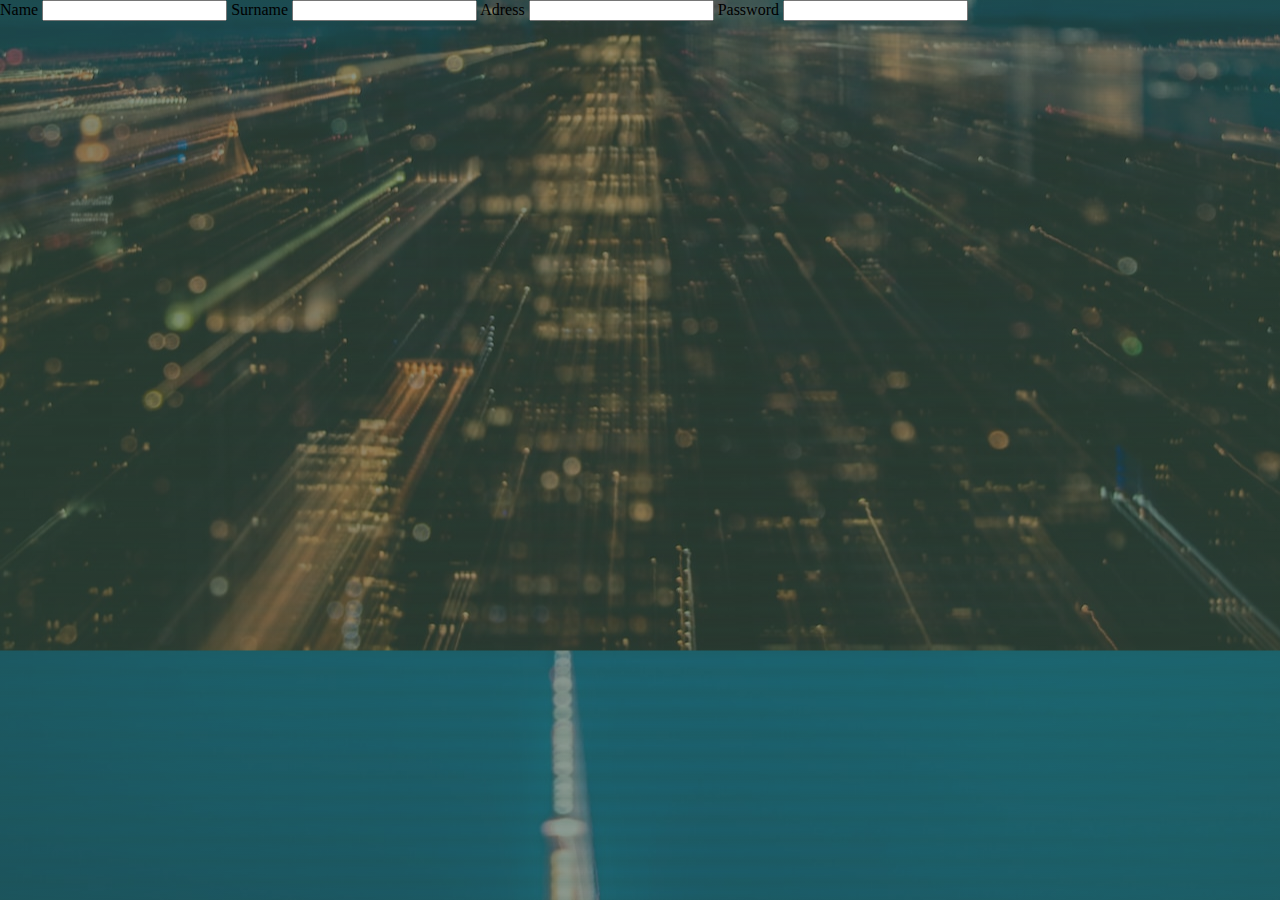
==== PROYECTO 1/Formulario1.html @ 70d6e228 "proyecto1 version3" ====
<!DOCTYPE html>
<html lang="en">
<head>
    <meta charset="UTF-8">
    <meta http-equiv="X-UA-Compatible" content="IE=edge">
    <meta name="viewport" content="width=device-width, initial-scale=1.0">
    <title>Document</title>
    <link rel="stylesheet" href="style.css">
</head>
<body>
    <form action="analauralandoni@hotmail.com" method="get">
        <label for="usuario">Name</label>
        <input type="text" name="usuario" id="usuario">
        <label for="apellido">Surname</label>
        <input type="text" name="apellido" id="apellido">
        <label for="correo">Adress</label>
        <input type="email" name="adress" id="correo" >
        <label for="contraseña">Password</label>
        <input type="password" name="contraseña" id="contraseña">
    </form>
</body>
</html>
---- PROYECTO 1/style.css ----
*{
    margin: 0;
}
body{
    background-image: radial-gradient(rgba(53, 82, 66, 0.5), rgba(47,80,63,0.6)), url(./Imagenes/Newyork.jpg);
    background-position: center;
}
.principal{
    height: 100vh;
    display: flex;
    flex-direction: column;
    justify-content: center;
    align-items: center;
}
h1{
    font-family: 'Chivo', sans-serif;
    font-weight: 800px;
}
p{
    font-family: 'Chivo', sans-serif;
    font-weight: 600px;  
}
h1,p{
    margin-bottom: 10px;
    margin-left: 40px;
    animation-name: trasladar;
    animation-duration: 2s;
}
@keyframes trasladar{
    0%{
        transform: translateX(-500px);
    }
    100%{
        transform: translateX(0px);
    }
}
.botones{
    display: flex;
    flex-direction: row;
    list-style: none;
}
.boton1{
    border: black 2px solid;
    margin: 10px;
    width: 100px;
    padding: 10px;
    border-radius: 50px;
    background: transparent;
    letter-spacing: 1px;
    animation-name: click;
    animation-duration: 2s;  
}
.boton2{
    border: black 2px solid;
    margin: 10px;
    width: 100px;
    padding: 10px;
    border-radius: 50px;
    background: transparent;
    letter-spacing: 1px;
    animation-name: click;
    animation-duration: 2s;
}
a{
    text-decoration: none;
    font-family: 'Lucida Sans', 'Lucida Sans Regular', 'Lucida Grande', 'Lucida Sans Unicode', Geneva, Verdana, sans-serif;
    color: black;
}
@keyframes click{
    0%{
        transform: scale(0);
    }
    100%{
        transform: scale(1);
    }
}
.boton1:hover{
    background-color: rgb(40, 80, 70);
}
.boton2:hover{
    background-color: rgb(40, 80, 70);
}
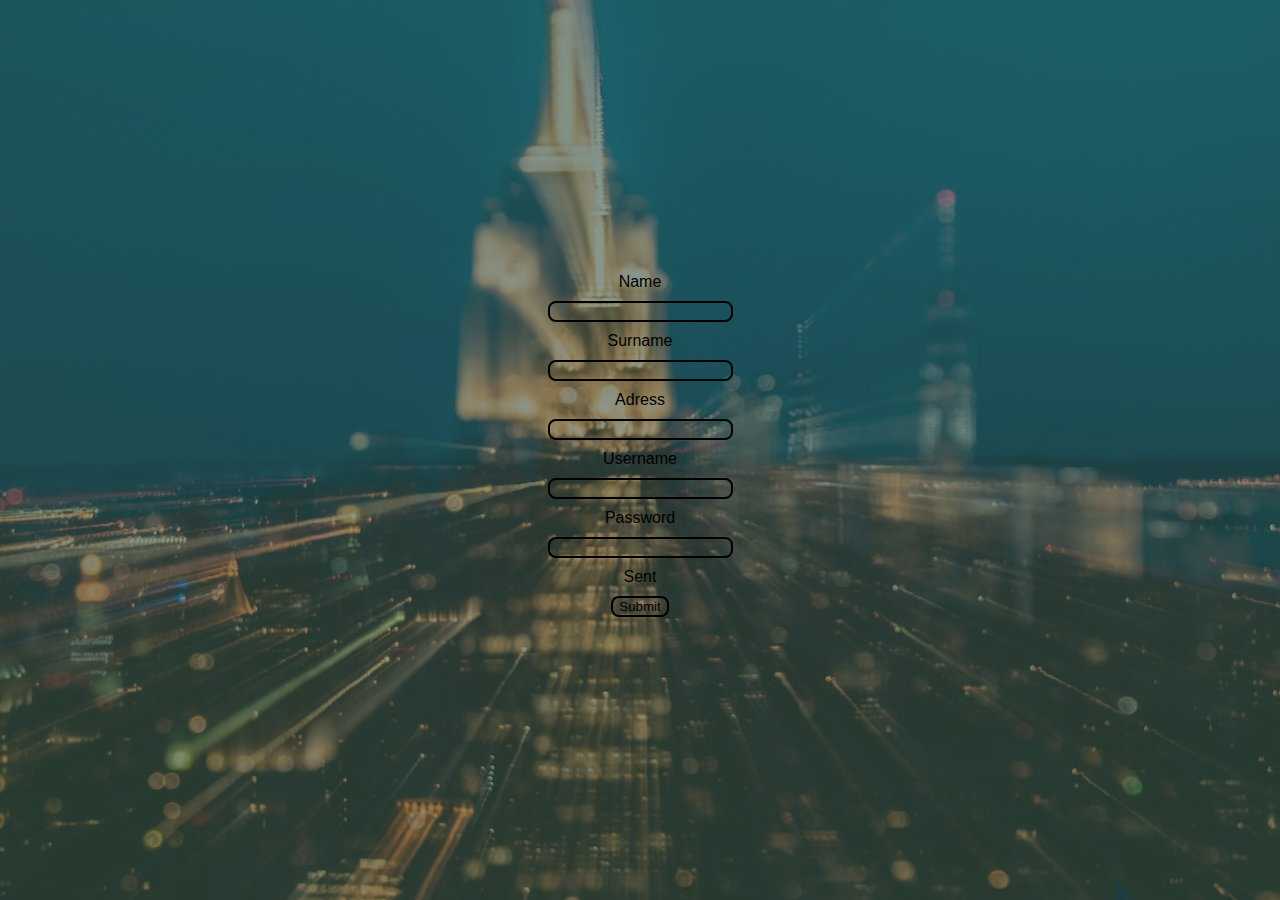
==== commit b4b17707: "proyecto1 version4" ====
--- a/PROYECTO 1/Formulario1.html
+++ b/PROYECTO 1/Formulario1.html
@@ -9,14 +9,18 @@
 </head>
 <body>
     <form action="analauralandoni@hotmail.com" method="get">
-        <label for="usuario">Name</label>
-        <input type="text" name="usuario" id="usuario">
+        <label for="nombre">Name</label>
+        <input type="text" name="nombre" id="nombre" required>
         <label for="apellido">Surname</label>
-        <input type="text" name="apellido" id="apellido">
+        <input type="text" name="apellido" id="apellido" required>
         <label for="correo">Adress</label>
-        <input type="email" name="adress" id="correo" >
+        <input type="email" name="adress" id="correo" required>
+        <label for="usuario">Username</label>
+        <input type="text" name="usuario" id="usuario" required>
         <label for="contraseña">Password</label>
-        <input type="password" name="contraseña" id="contraseña">
+        <input type="password" name="contraseña" id="contraseña" required>
+        <label for="enviar">Sent</label>
+        <input type="submit" name="enviar" id="enviar">
     </form>
 </body>
 </html>--- a/PROYECTO 1/style.css
+++ b/PROYECTO 1/style.css
@@ -38,6 +38,8 @@
     display: flex;
     flex-direction: row;
     list-style: none;
+    width: 100vh;
+    justify-content: center;
 }
 .boton1{
     border: black 2px solid;
@@ -79,4 +81,18 @@
 }
 .boton2:hover{
     background-color: rgb(40, 80, 70);
+}
+form{
+    display: flex;
+    flex-direction: column;
+    height: 100vh;
+    justify-content: center;
+    align-items: center;
+    font-family: 'Franklin Gothic Medium', 'Arial Narrow', Arial, sans-serif;
+}
+input{
+    border: black 2px solid;
+    border-radius: 8px;
+    background-color: transparent;
+    margin: 10px;
 }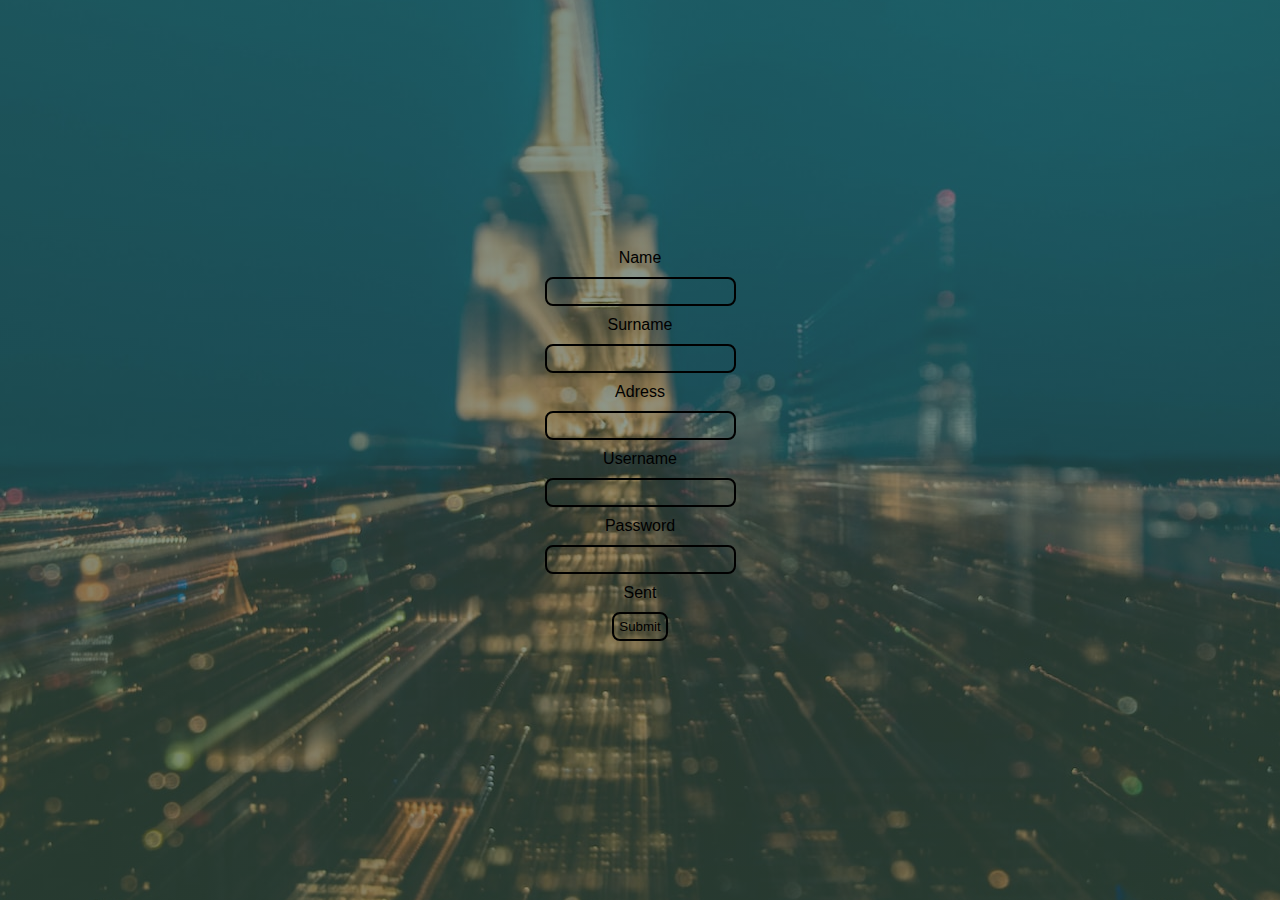
==== commit d447772f: "proyecto1 version final" ====
--- a/PROYECTO 1/Formulario1.html
+++ b/PROYECTO 1/Formulario1.html
@@ -20,7 +20,7 @@
         <label for="contraseña">Password</label>
         <input type="password" name="contraseña" id="contraseña" required>
         <label for="enviar">Sent</label>
-        <input type="submit" name="enviar" id="enviar">
+        <input type="submit" class="en" name="enviar" id="enviar" class="sent">
     </form>
 </body>
 </html>--- a/PROYECTO 1/style.css
+++ b/PROYECTO 1/style.css
@@ -1,5 +1,6 @@
 *{
     margin: 0;
+    padding: 0;
 }
 body{
     background-image: radial-gradient(rgba(53, 82, 66, 0.5), rgba(47,80,63,0.6)), url(./Imagenes/Newyork.jpg);
@@ -22,7 +23,6 @@
 }
 h1,p{
     margin-bottom: 10px;
-    margin-left: 40px;
     animation-name: trasladar;
     animation-duration: 2s;
 }
@@ -41,7 +41,7 @@
     width: 100vh;
     justify-content: center;
 }
-.boton1{
+button{
     border: black 2px solid;
     margin: 10px;
     width: 100px;
@@ -51,23 +51,10 @@
     letter-spacing: 1px;
     animation-name: click;
     animation-duration: 2s;  
-}
-.boton2{
-    border: black 2px solid;
-    margin: 10px;
-    width: 100px;
-    padding: 10px;
-    border-radius: 50px;
-    background: transparent;
-    letter-spacing: 1px;
-    animation-name: click;
-    animation-duration: 2s;
-}
-a{
-    text-decoration: none;
     font-family: 'Lucida Sans', 'Lucida Sans Regular', 'Lucida Grande', 'Lucida Sans Unicode', Geneva, Verdana, sans-serif;
     color: black;
 }
+
 @keyframes click{
     0%{
         transform: scale(0);
@@ -76,12 +63,10 @@
         transform: scale(1);
     }
 }
-.boton1:hover{
-    background-color: rgb(40, 80, 70);
+button:hover{
+    background-color: rgba(72, 109, 100, 0.8);
 }
-.boton2:hover{
-    background-color: rgb(40, 80, 70);
-}
+
 form{
     display: flex;
     flex-direction: column;
@@ -95,4 +80,8 @@
     border-radius: 8px;
     background-color: transparent;
     margin: 10px;
+    padding: 5px;
+}
+.en:hover{
+    background-color: rgba(72, 109, 100, 0.8);
 }